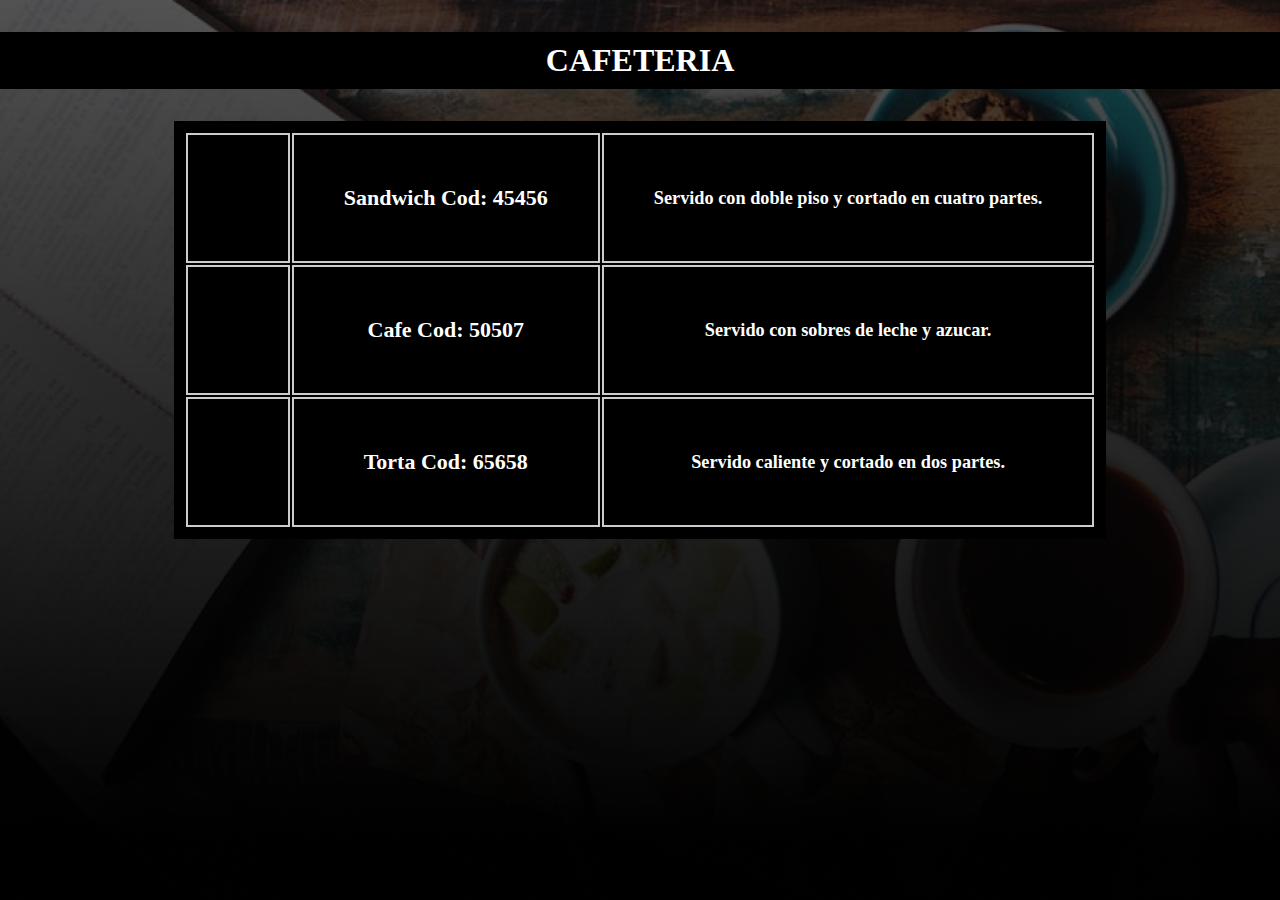
==== detalle.html @ afb8d7bd "subiendo" ====
<!DOCTYPE html>
<html lang="en">
<head>
    <meta charset="UTF-8">
    <meta name="viewport" content="width=device-width, initial-scale=1.0">
    <title>Detalle</title>
    <link rel="stylesheet" href="css/estilos.css">
</head>
<body class="fondo">
    <h1 class="cont">CAFETERIA </h1>
    <table class="cont">
        <thead>
            <tr>
                <th class="dimencion"></th><a href ="css/icon.png"></a>
                <th class="dimencion">Sandwich  Cod: 45456</th>
                <th class="dimencion"><h5>Servido con doble piso y cortado en cuatro partes.</h5></th>
            </tr>
            <tr>
                <th class="dimencion"></th><a href ="css/icon.png"></a>
                <th class="dimencion">Cafe  Cod: 50507</th>
                <th class="dimencion"><h5>Servido con sobres de leche y azucar.</h5></th>
            </tr>
            <tr>
                <th class="dimencion"></th><a href ="css/icon.png"></a>
                <th class="dimencion">Torta  Cod: 65658</th>
                <th class="dimencion"><h5>Servido caliente y cortado en dos partes.</h5></th>
            </tr>
        </thead>
    </table>
</body>
</html>
---- css/estilos.css ----
* {
    margin: 0;
    padding: 0;
    -webkit-box-sizing: border-box;
    -moz-box-sizing: border-box;
    box-sizing: border-box;
}
.cont{
padding: 10px;
background: #000000;
color: white;
position: relative;
margin: 2rem auto;
box-sizing: border-box;
text-align: center;
}
.dimencion{
    font-size: 22px;
    border:solid 2px #CCC;
    padding: 50px;
}
.dimencion2{
    font-size: 18px;
    border:solid 2px #CCC;
    padding: 40px;
    background: #666565;
    color: white;
}
.fondo{
    background: url(background.png);
}
body {
    background: url(../img/bg2.jpg);
    background-size: cover;
    background-attachment: fixed;
    font-family: Roboto;
}
.contenedor-form {
    background: rgba(0,0,0,.7);
    max-width: 500px;
    width: 100%;
    margin: 48px auto;
    border-radius: 5px;
    color: #fff;
    position: relative;
}
.contenedor-form .toggle {
    position: absolute;
    top: 7px;
    right: 7px;
    width: 100px;
    height: 30px;
    font-size: 12px;
    line-height: 25px;
    text-align: center;
    border-top: 2px solid #ff851b;
    border-bottom: 2px solid #ff851b;
    cursor: pointer;
    transition: all .5s ease;
}
.contenedor-form .toggle:hover {
    border-top: 2px solid #0075d9;
    border-bottom: 2px solid #0075d9;
}
.contenedor-form .toggle span {
    letter-spacing: 1px;
}
.contenedor-form h2 {
    margin: 0 0 28px 0;
    font-size: 20px;
    font-weight: 400;
    line-height: 1;
}
.contenedor-form input[type="text"],
.contenedor-form input[type="password"],
.contenedor-form input[type="email"] {
    outline: none;
    display: block;
    width: 100%;
    padding: 10px 15px;
    margin: 0 0 20px 0;
    background: rgba(0,0,0,.5);
    color: #fff;
    border: none;
    border-radius: 2px;
    border-bottom: 4px solid #ff851b;
    box-sizing: border-box;
    font-family: Roboto;
    font-size: 14px;
    font-weight:normal;
    transition: all .5s ease;
}
.contenedor-form input[type="text"]:focus,
.contenedor-form input[type="password"]:focus,
.contenedor-form input[type="email"]:focus {
    border-bottom: 4px solid #0075d9;
}
.contenedor-form input[type="submit"] {
    background: #FF851B;
    color: #FFF;
    width: 100%;
    border: none;
    padding: 10px 0;
    font-size: 16px;
    font-weight: normal;
    font-family: Roboto;
    letter-spacing: 1px;
    cursor: pointer;
    transition: all .5s ease;
}
.contenedor-form input[type="submit"]:hover {
    background: rgba(0, 117, 217, 0.7);
}
.contenedor-form .reset-password {
    background: rgba(0, 117, 217, .7);
    width: 100%;
    padding: 15px 0;
    text-align: center;
    border-bottom-left-radius: 5px;
    border-bottom-right-radius: 5px;
}
.contenedor-form .reset-password a {
    color: #fff;
    text-decoration: none;
    font-size: 16px;
}
.contenedor-form .formulario {
    display: none;
    padding: 40px;
}
.contenedor-form .formulario:nth-child(2) {
    display: block;
}
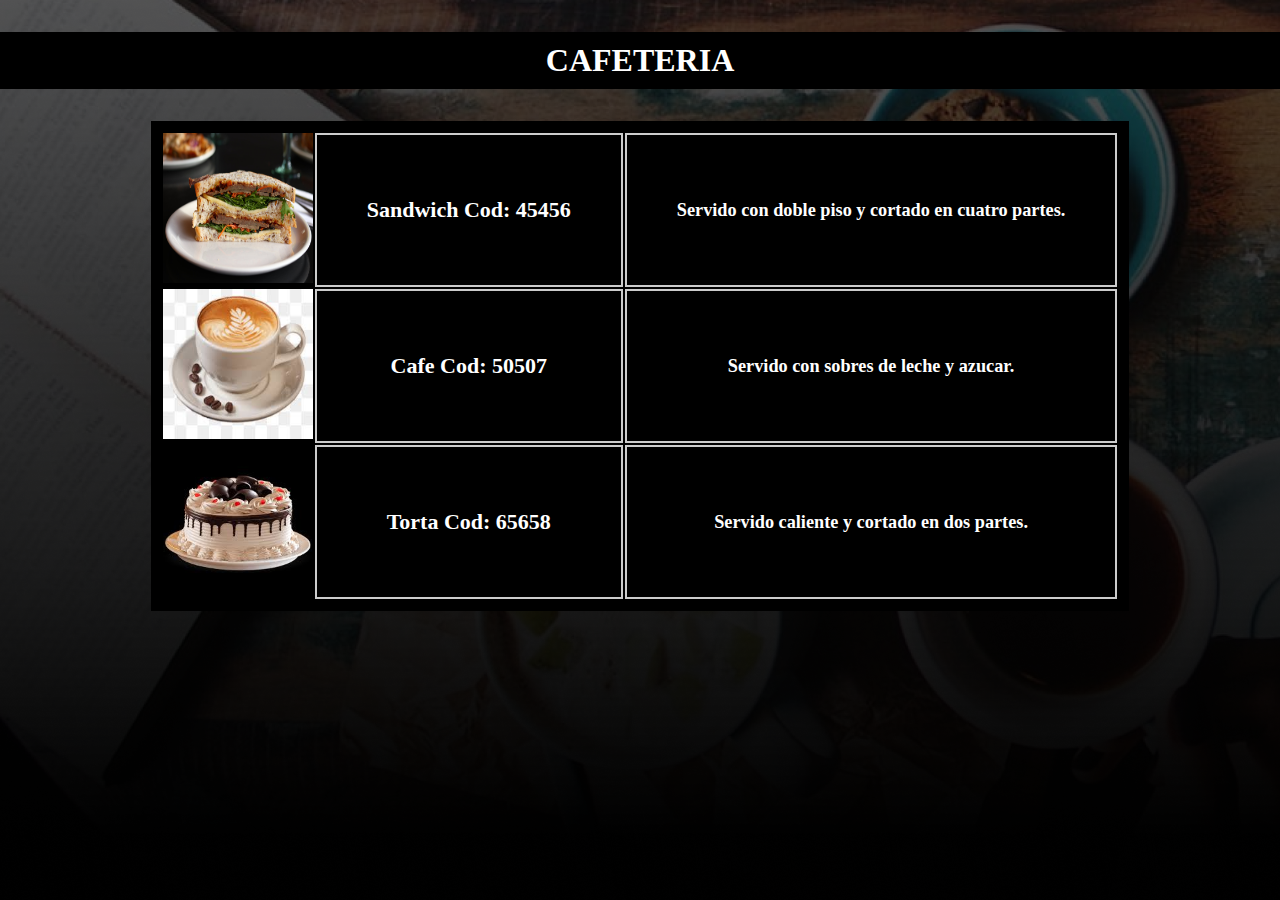
==== commit 3b96c5bd: "Detalle" ====
--- a/detalle.html
+++ b/detalle.html
@@ -11,17 +11,18 @@
     <table class="cont">
         <thead>
             <tr>
-                <th class="dimencion"></th><a href ="css/icon.png"></a>
+
+                <th><img src="css/icon.png" width="150" height="150"></th>
                 <th class="dimencion">Sandwich  Cod: 45456</th>
                 <th class="dimencion"><h5>Servido con doble piso y cortado en cuatro partes.</h5></th>
             </tr>
             <tr>
-                <th class="dimencion"></th><a href ="css/icon.png"></a>
+                <th><img src="css/cafe.jpg" width="150" height="150"></th>
                 <th class="dimencion">Cafe  Cod: 50507</th>
                 <th class="dimencion"><h5>Servido con sobres de leche y azucar.</h5></th>
             </tr>
             <tr>
-                <th class="dimencion"></th><a href ="css/icon.png"></a>
+                <th><img src="css/torta.jpg" width="150" height="150"></th>
                 <th class="dimencion">Torta  Cod: 65658</th>
                 <th class="dimencion"><h5>Servido caliente y cortado en dos partes.</h5></th>
             </tr>
